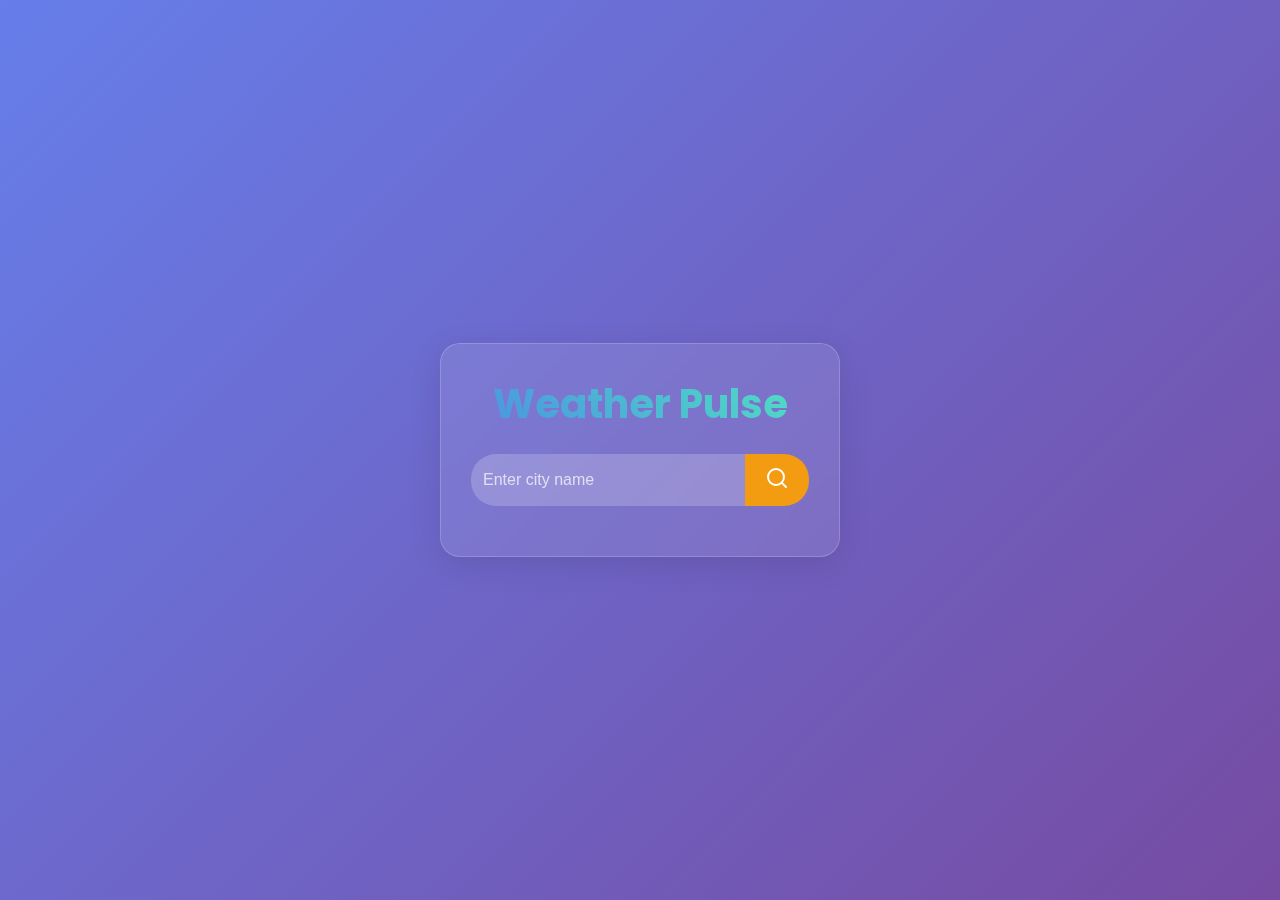
==== pinnacle 2/index.html @ 902cacd1 "Add files via upload" ====
<!DOCTYPE html>
<html lang="en">
<head>
  <meta charset="UTF-8">
  <meta name="viewport" content="width=device-width, initial-scale=1.0">
  <title>Weather Dashboard</title>
  <link rel="stylesheet" href="style.css">
  <link href="https://fonts.googleapis.com/css2?family=Poppins:wght@300;400;600&display=swap" rel="stylesheet">
</head>
<body>
  <div id="weather-dashboard">
    <h1>Weather Pulse</h1>
    <div class="search-container">
      <input type="text" id="city-input" placeholder="Enter city name">
      <button onclick="fetchWeather()">
        <svg xmlns="http://www.w3.org/2000/svg" width="24" height="24" viewBox="0 0 24 24" fill="none" stroke="currentColor" stroke-width="2" stroke-linecap="round" stroke-linejoin="round" class="feather feather-search"><circle cx="11" cy="11" r="8"></circle><line x1="21" y1="21" x2="16.65" y2="16.65"></line></svg>
      </button>
    </div>
    
    <div id="weather-info" class="hidden">
      <h2 id="city-name"></h2>
      <div class="weather-details">
        <img id="weather-icon" src="image.png" alt="Weather Icon">
        <div class="temperature-container">
          <p id="temperature"></p>
          <p id="conditions"></p>
        </div>
      </div>
      <div class="additional-info">
        <div class="info-item">
          <svg xmlns="http://www.w3.org/2000/svg" width="24" height="24" viewBox="0 0 24 24" fill="none" stroke="currentColor" stroke-width="2" stroke-linecap="round" stroke-linejoin="round" class="feather feather-droplet"><path d="M12 2.69l5.66 5.66a8 8 0 1 1-11.31 0z"></path></svg>
          <p id="humidity"></p>
        </div>
        <div class="info-item">
          <svg xmlns="http://www.w3.org/2000/svg" width="24" height="24" viewBox="0 0 24 24" fill="none" stroke="currentColor" stroke-width="2" stroke-linecap="round" stroke-linejoin="round" class="feather feather-wind"><path d="M9.59 4.59A2 2 0 1 1 11 8H2m10.59 11.41A2 2 0 1 0 14 16H2m15.73-8.27A2.5 2.5 0 1 1 19.5 12H2"></path></svg>
          <p id="wind"></p>
        </div>
      </div>
    </div>
  </div>

  <script src="script.js"></script>
</body>
</html>
---- pinnacle 2/style.css ----
/* General styling */
:root {
    --primary-color: #4a90e2;
    --secondary-color: #50e3c2;
    --accent-color: #f39c12;
    --text-color: #ffffff;
    --background-gradient: linear-gradient(135deg, #667eea 0%, #764ba2 100%);
  }
  
  * {
    margin: 0;
    padding: 0;
    box-sizing: border-box;
  }
  
  body {
    font-family: 'Poppins', sans-serif;
    background: var(--background-gradient);
    display: flex;
    justify-content: center;
    align-items: center;
    min-height: 100vh;
    margin: 0;
    padding: 20px;
  }
  
  #weather-dashboard {
    background: rgba(255, 255, 255, 0.1);
    padding: 30px;
    border-radius: 20px;
    box-shadow: 0 8px 32px rgba(0, 0, 0, 0.1);
    backdrop-filter: blur(10px);
    border: 1px solid rgba(255, 255, 255, 0.18);
    text-align: center;
    width: 100%;
    max-width: 400px;
    color: var(--text-color);
  }
  
  h1 {
    font-size: 2.5rem;
    margin-bottom: 20px;
    background: linear-gradient(45deg, var(--primary-color), var(--secondary-color));
    -webkit-background-clip: text;
    -webkit-text-fill-color: transparent;
    animation: colorChange 5s infinite alternate;
  }
  
  @keyframes colorChange {
    0% {
      filter: hue-rotate(0deg);
    }
    100% {
      filter: hue-rotate(360deg);
    }
  }
  
  .search-container {
    display: flex;
    margin-bottom: 20px;
  }
  
  #city-input {
    flex-grow: 1;
    padding: 12px;
    border: none;
    border-radius: 25px 0 0 25px;
    outline: none;
    font-size: 1rem;
    background: rgba(255, 255, 255, 0.2);
    color: var(--text-color);
  }
  
  #city-input::placeholder {
    color: rgba(255, 255, 255, 0.7);
  }
  
  button {
    padding: 12px 20px;
    border: none;
    border-radius: 0 25px 25px 0;
    background-color: var(--accent-color);
    color: white;
    font-size: 1rem;
    cursor: pointer;
    transition: background-color 0.3s, transform 0.1s;
  }
  
  button:hover {
    background-color: #e67e22;
  }
  
  button:active {
    transform: scale(0.95);
  }
  
  #weather-info {
    margin-top: 30px;
    opacity: 0;
    transform: translateY(20px);
    transition: opacity 0.5s, transform 0.5s;
  }
  
  #weather-info.visible {
    opacity: 1;
    transform: translateY(0);
  }
  
  #city-name {
    font-size: 1.8rem;
    margin-bottom: 15px;
  }
  
  .weather-details {
    display: flex;
    align-items: center;
    justify-content: center;
    margin-bottom: 20px;
  }
  
  #weather-icon {
    width: 100px;
    height: 100px;
    margin-right: 20px;
  }
  
  .temperature-container {
    text-align: left;
  }
  
  #temperature {
    font-size: 3rem;
    font-weight: 600;
  }
  
  #conditions {
    font-size: 1.2rem;
    opacity: 0.8;
  }
  
  .additional-info {
    display: flex;
    justify-content: space-around;
    margin-top: 20px;
  }
  
  .info-item {
    display: flex;
    align-items: center;
  }
  
  .info-item svg {
    margin-right: 10px;
    opacity: 0.8;
  }
  
  .hidden {
    display: none;
  }
  
  @media (max-width: 480px) {
    #weather-dashboard {
      padding: 20px;
    }
  
    h1 {
      font-size: 2rem;
    }
  
    #city-name {
      font-size: 1.5rem;
    }
  
    #temperature {
      font-size: 2.5rem;
    }
  
    #weather-icon {
      width: 80px;
      height: 80px;
    }
  }
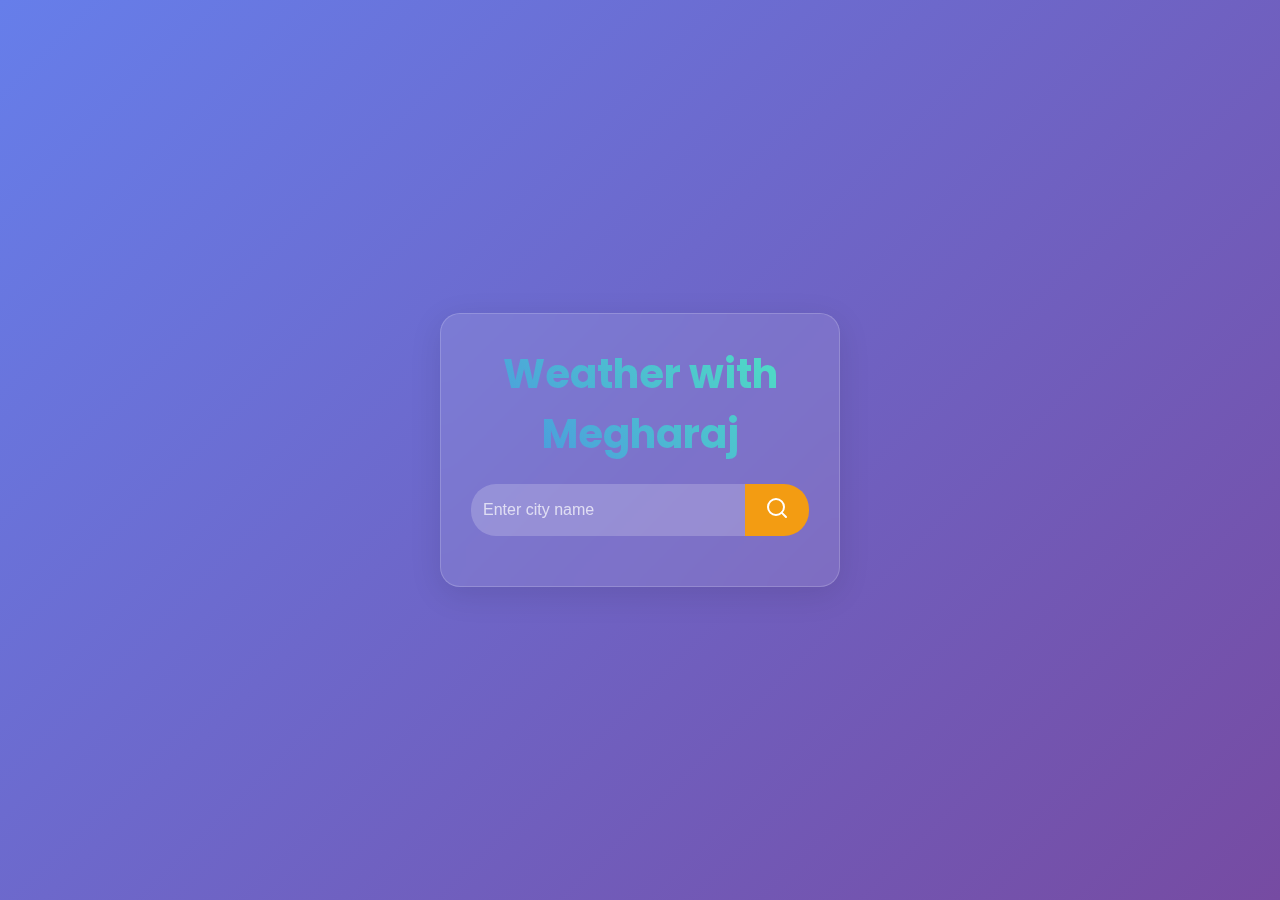
==== commit 8a3f065c: "Update index.html" ====
--- a/pinnacle 2/index.html
+++ b/pinnacle 2/index.html
@@ -9,7 +9,7 @@
 </head>
 <body>
   <div id="weather-dashboard">
-    <h1>Weather Pulse</h1>
+    <h1>Weather with Megharaj</h1>
     <div class="search-container">
       <input type="text" id="city-input" placeholder="Enter city name">
       <button onclick="fetchWeather()">
@@ -41,4 +41,4 @@
 
   <script src="script.js"></script>
 </body>
-</html>+</html>
